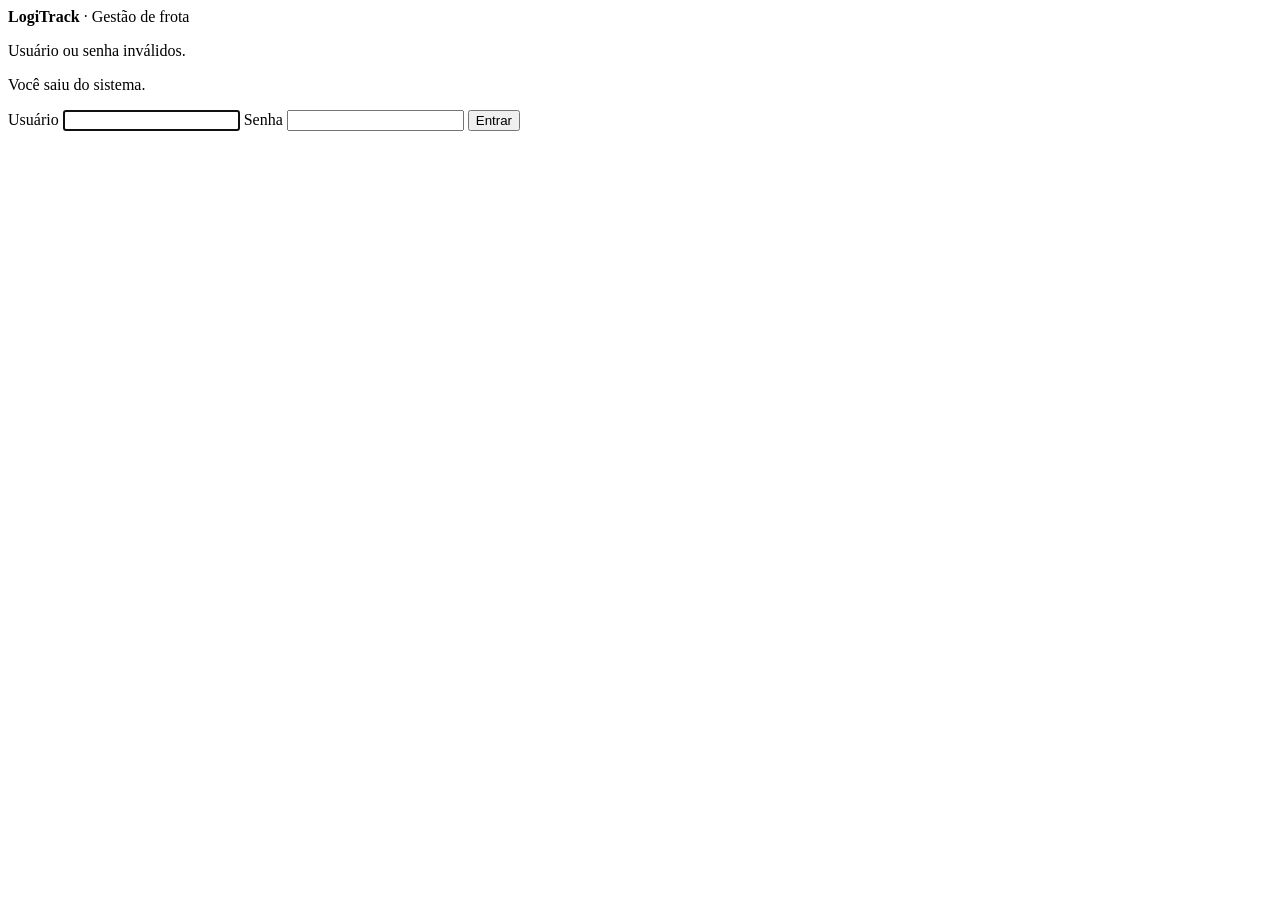
==== src/main/resources/templates/login.html @ c598383a "feat: login com Spring Security e usuário em memória" ====
<!DOCTYPE html>
<html lang="pt-BR" xmlns:th="http://www.thymeleaf.org">
<head th:replace="~{fragments/layout :: head('Entrar')}"></head>
<body>
<main class="container login">
    <article>
        <header><strong>LogiTrack</strong> · Gestão de frota</header>

        <p th:if="${param.error}" class="erro-campo" role="alert">Usuário ou senha inválidos.</p>
        <p th:if="${param.logout}" role="status">Você saiu do sistema.</p>

        <form method="post" th:action="@{/login}">
            <label for="username">Usuário
                <input type="text" id="username" name="username" autocomplete="username" required autofocus>
            </label>
            <label for="password">Senha
                <input type="password" id="password" name="password" autocomplete="current-password" required>
            </label>
            <button type="submit">Entrar</button>
        </form>
    </article>
</main>
</body>
</html>
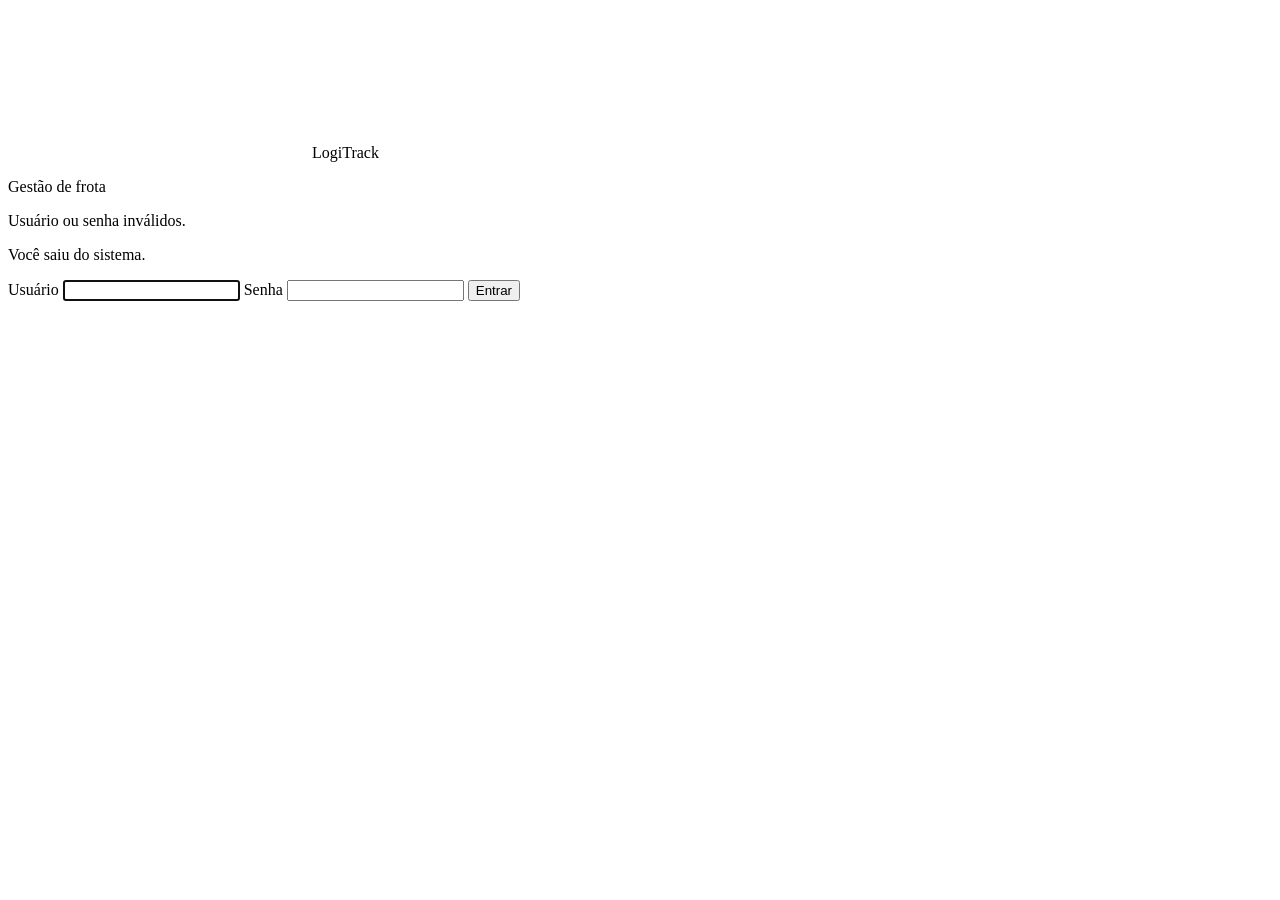
==== commit 03b05ebd: "feat: interface do dashboard com cards de indicadores, agenda e suporte a tema escuro" ====
--- a/src/main/resources/templates/login.html
+++ b/src/main/resources/templates/login.html
@@ -4,7 +4,13 @@
 <body>
 <main class="container login">
     <article>
-        <header><strong>LogiTrack</strong> · Gestão de frota</header>
+        <header>
+            <span class="marca">
+                <span class="marca-icone"><svg th:replace="~{fragments/icones :: caminhao}"></svg></span>
+                LogiTrack
+            </span>
+            <p class="subtitulo">Gestão de frota</p>
+        </header>
 
         <p th:if="${param.error}" class="erro-campo" role="alert">Usuário ou senha inválidos.</p>
         <p th:if="${param.logout}" role="status">Você saiu do sistema.</p>
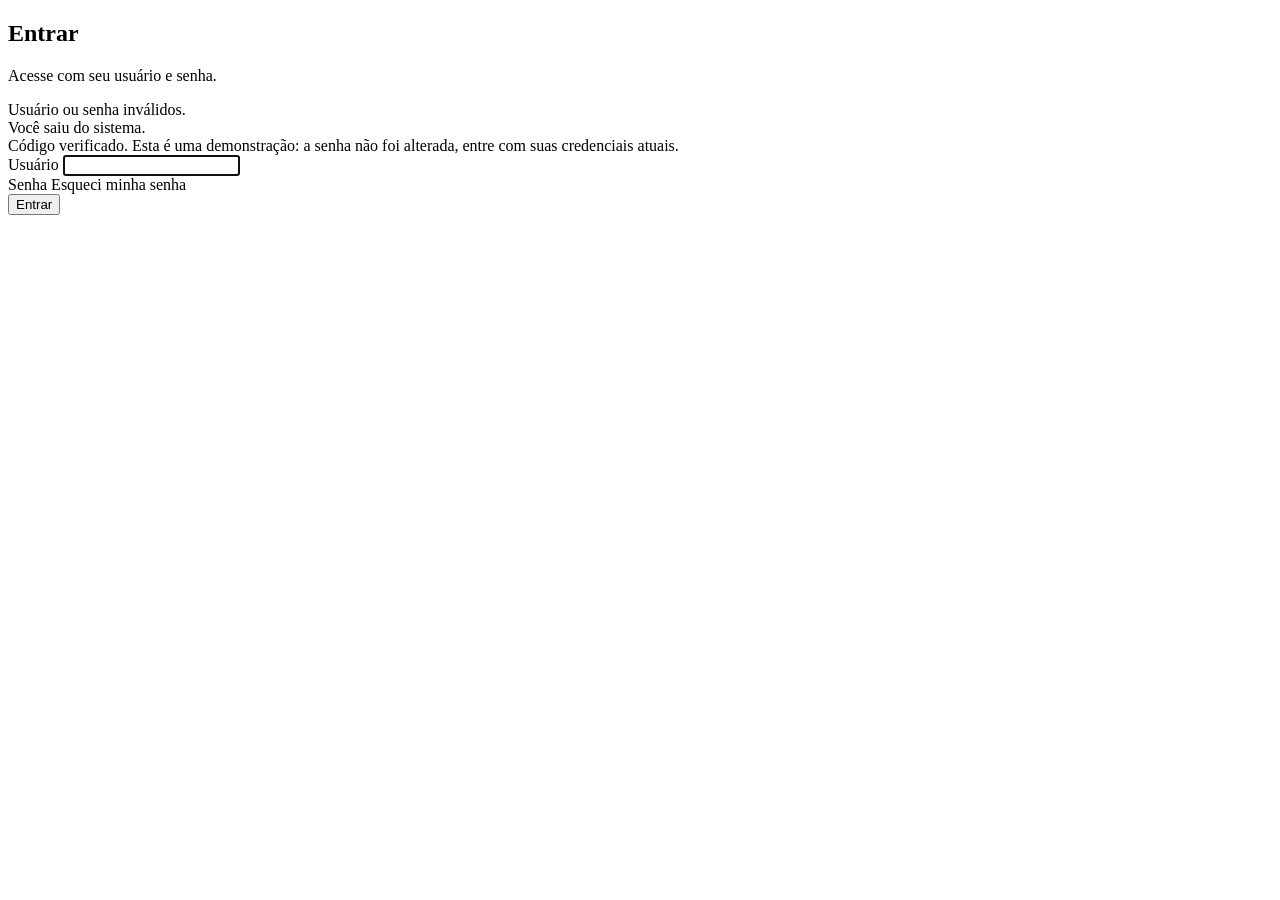
==== commit aabdf13d: "feat: login redesenhado com mostrar senha, esboço de recuperação de senha e X no modal" ====
--- a/src/main/resources/templates/login.html
+++ b/src/main/resources/templates/login.html
@@ -2,26 +2,30 @@
 <html lang="pt-BR" xmlns:th="http://www.thymeleaf.org">
 <head th:replace="~{fragments/layout :: head('Entrar')}"></head>
 <body>
-<main class="container login">
-    <article>
-        <header>
-            <span class="marca">
-                <span class="marca-icone"><svg th:replace="~{fragments/icones :: caminhao}"></svg></span>
-                LogiTrack
-            </span>
-            <p class="subtitulo">Gestão de frota</p>
-        </header>
+<main class="container acesso">
+    <div th:replace="~{fragments/layout :: marca-acesso}"></div>
 
-        <p th:if="${param.error}" class="erro-campo" role="alert">Usuário ou senha inválidos.</p>
-        <p th:if="${param.logout}" role="status">Você saiu do sistema.</p>
+    <article class="acesso-cartao">
+        <h1>Entrar</h1>
+        <p class="subtitulo">Acesse com seu usuário e senha.</p>
+
+        <div th:if="${param.error}" class="alerta alerta-erro" role="alert">Usuário ou senha inválidos.</div>
+        <div th:if="${param.logout}" class="alerta alerta-info" role="status">Você saiu do sistema.</div>
+        <div th:if="${param.recuperacao}" class="alerta alerta-info" role="status">
+            Código verificado. Esta é uma demonstração: a senha não foi alterada, entre com suas credenciais atuais.
+        </div>
 
         <form method="post" th:action="@{/login}">
             <label for="username">Usuário
                 <input type="text" id="username" name="username" autocomplete="username" required autofocus>
             </label>
-            <label for="password">Senha
-                <input type="password" id="password" name="password" autocomplete="current-password" required>
-            </label>
+
+            <div class="rotulo-linha">
+                <label for="password">Senha</label>
+                <a th:href="@{/recuperar-senha}">Esqueci minha senha</a>
+            </div>
+            <div th:replace="~{fragments/layout :: campo-senha('password', 'password', 'current-password')}"></div>
+
             <button type="submit">Entrar</button>
         </form>
     </article>
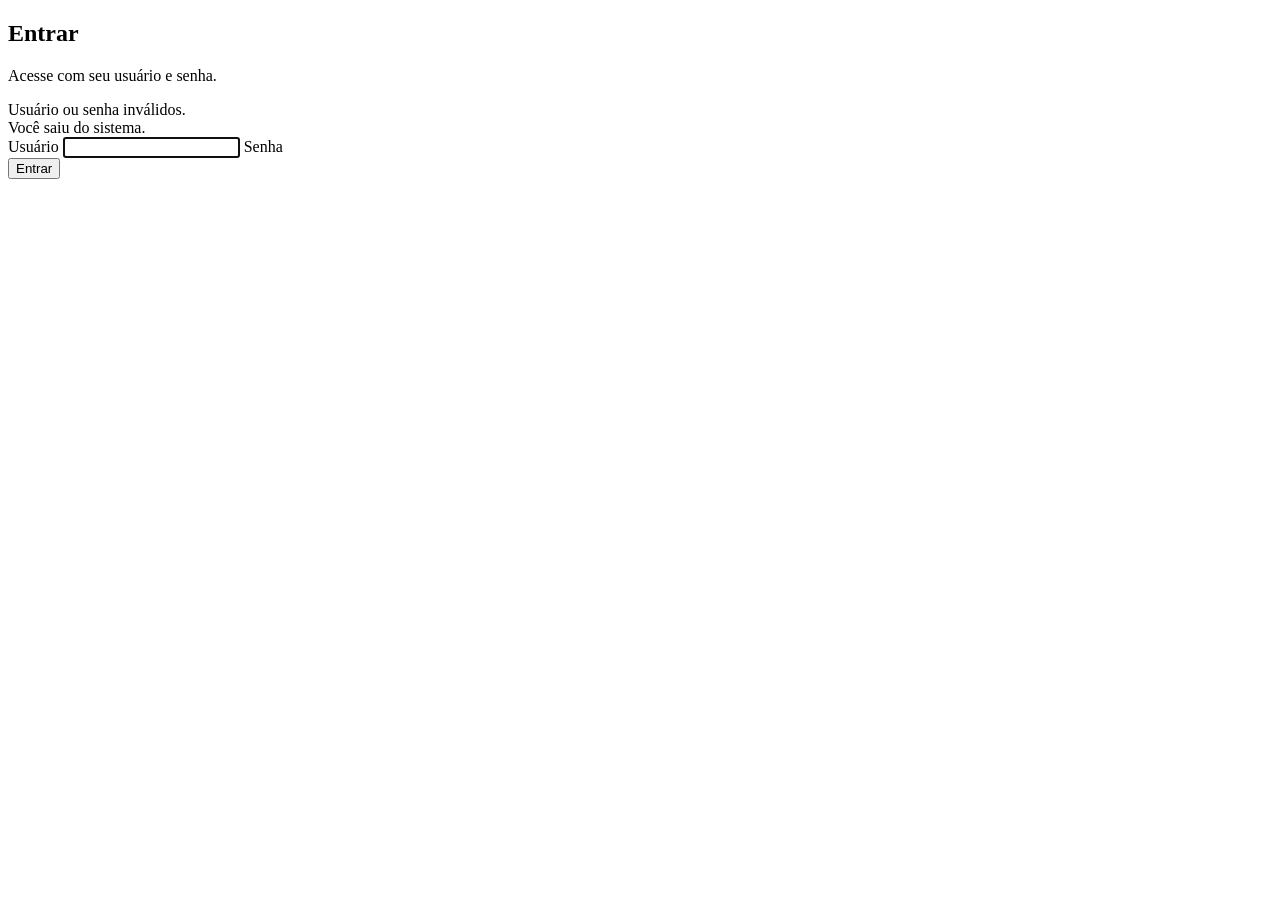
==== commit 3fa71d8f: "refactor: remove o esboço de recuperação de senha" ====
--- a/src/main/resources/templates/login.html
+++ b/src/main/resources/templates/login.html
@@ -11,19 +11,13 @@
 
         <div th:if="${param.error}" class="alerta alerta-erro" role="alert">Usuário ou senha inválidos.</div>
         <div th:if="${param.logout}" class="alerta alerta-info" role="status">Você saiu do sistema.</div>
-        <div th:if="${param.recuperacao}" class="alerta alerta-info" role="status">
-            Código verificado. Esta é uma demonstração: a senha não foi alterada, entre com suas credenciais atuais.
-        </div>
 
         <form method="post" th:action="@{/login}">
             <label for="username">Usuário
                 <input type="text" id="username" name="username" autocomplete="username" required autofocus>
             </label>
 
-            <div class="rotulo-linha">
-                <label for="password">Senha</label>
-                <a th:href="@{/recuperar-senha}">Esqueci minha senha</a>
-            </div>
+            <label for="password">Senha</label>
             <div th:replace="~{fragments/layout :: campo-senha('password', 'password', 'current-password')}"></div>
 
             <button type="submit">Entrar</button>
